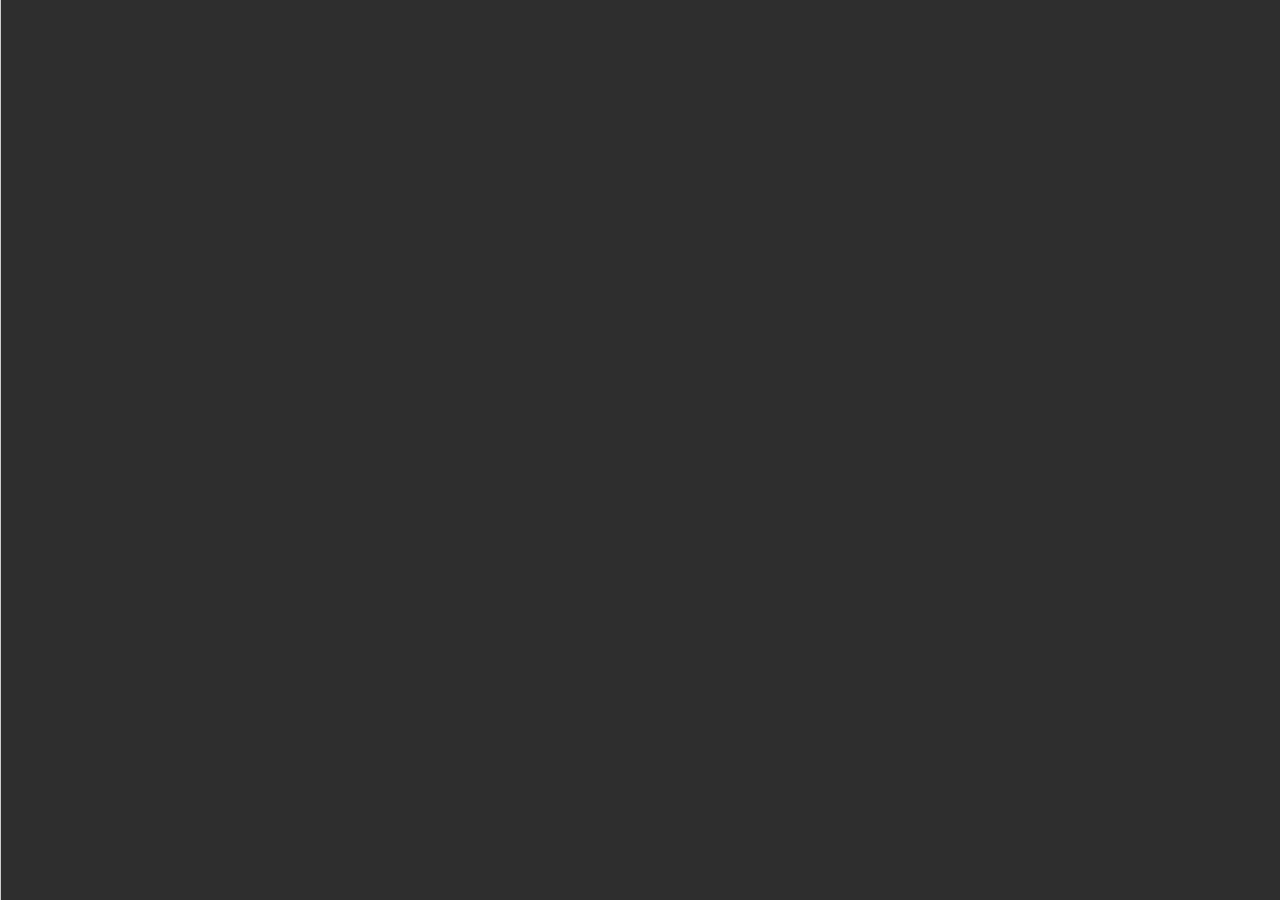
==== _Mauro/index.html @ 61592d6a "add categorie lista vini (eg. bianchi, rossi) add _Mauro folder" ====
<!DOCTYPE html>
<html lang="it">

<head>
    <meta charset="UTF-8">
    <meta http-equiv="X-UA-Compatible" content="IE=edge">
    <meta name="viewport" content="width=device-width, initial-scale=1.0">
    <!-- nota: TODO favicon placeholder-->
    <link rel="icon" type="image/png" href="resources/images/shape_circle_icon.png" />
    <link rel="stylesheet" href="style.css">
    <!-- font awesome link cdn js -->
    <link rel="stylesheet" href="https://cdnjs.cloudflare.com/ajax/libs/font-awesome/6.4.2/css/all.min.css"
        integrity="sha512-z3gLpd7yknf1YoNbCzqRKc4qyor8gaKU1qmn+CShxbuBusANI9QpRohGBreCFkKxLhei6S9CQXFEbbKuqLg0DA=="
        crossorigin="anonymous" referrerpolicy="no-referrer" />
    </link>

    <!-- nota: TODO html page title -->
    <title>Menu</title>
</head>

<body class="dark-mode">
    <div class="contenitore-sito">
        <!-- #nav-categorie si riferisce al menù a tendina + -->
        <!-- <nav id="nav-categorie"> -->
        <nav id="nav-categorie" class="open">
            <div class="nav-categorie-header open">
                <a class="navbar-logo fadein-logo fadein" href="#">
                    <img class="ristorante-logo" src="resources/images/ristorante-logo.png" alt="">
                </a>
            </div>
            <div class="nav-categorie-body">
                <div class="inner">
                    <ul id="nav-categorie-ul">
                        <li><a href="javascript:void(0)" onclick="apriCategoria(event, 'Menu')">Menu</a></li>
                        <li><a href="javascript:void(0)" onclick="apriCategoria(event, 'Dolci')">Dolci</a></li>
                        <li><a href="javascript:void(0)" onclick="apriCategoria(event, 'Lista Vini')">Lista Vini</a>
                        </li>
                        <li><a href="javascript:void(0)" onclick="apriCategoria(event, 'Bevande')">Bevande</a></li>
                        <li><a href="javascript:void(0)" onclick="apriCategoria(event, 'Business Lunch')">Business
                                Lunch</a></li>
                    </ul>
                </div>

            </div>
            <!-- dropdown menu-->
            <div class="nav-categorie-footer">
                <div class="dropdown">
                    <button class="dropbtn">Lingua <i class="fa fa-angle-up" aria-hidden="true"></i></button>
                    <div class="dropdown-contenuto">
                        <a href="#">🇮🇹 Italiano</a></li>
                        <a href="../en/index.html">🇬🇧 English</a></li>
                        <a href="../fr/index.html">🇫🇷 Français</a></li>
                        <a href="../de/index.html">🇩🇪 Deutsch</a></li>
                    </div>
                </div>
            </div>
            <!-- <div class="nav-categorie-footer">
                <ul class="linguaggi">
                    <li class="lang-btn corrente"><a href="#">IT</a></li>
                    <li class="lang-btn"><a href="../en/index.html">EN</a></li>
                </ul>
            </div> -->
            <!-- <div class="nav-categorie-footer">
                <ul class="linguaggi">
                    <li class="lang-btn corrente"><a href="#">IT</a></li>
                    <li class="lang-btn"><a href="../en/index.html">EN</a></li>
                </ul>
            </div> -->

        </nav>

        <div class="contenitore-main">
            <div class="navbar">
                <a class="navbar-brand" href="#">Menu</a>
                <a class="navbar-logo" href="#">
                    <img class="ristorante-logo" src="resources/images/ristorante-logo.png" alt="">
                </a>
                <div class="nav-categorie-btn nav-categorie-bars open">
                    <i class="fa-solid fa-bars"></i>
                </div>

                <!-- + menu button -->
                <!-- <div class="nav-categorie-btn plus open">
                    <span class="menu-line"></span>
                    <span class="menu-line"></span>
                </div> -->

                <!-- display:none disabled dark mode button in style -->
                <button class="mode-toggle-btn dark-light" onclick="toggleMode()">
                </button>

            </div>

            <section class="nav-sottocategorie">
                <div class="contenitore-sottocategorie">
                    <nav class="nav nav-pills nav-justified tabbable" id="tab-personalizzato" role="tablist">
                        <div class="nav-sottocategoria" onclick="apriSottocategoria(event, 'Antipasti')">
                            Antipasti</div>
                        <div class="nav-sottocategoria" onclick="apriSottocategoria(event, 'Sushi')">Sushi
                        </div>
                        <div class="nav-sottocategoria" onclick="apriSottocategoria(event, 'Piatti Caldi')">Piatti Caldi
                        </div>
                        <div class="nav-sottocategoria" onclick="apriSottocategoria(event, 'Tempura')">Alternativa alla carne</div>
                        <div class="nav-sottocategoria" onclick="apriSottocategoria(event, 'Uramaki')">Contorni</div>
                        <!-- <div class="nav-sottocategoria selezionato"
                            onclick="apriSottocategoria(event, 'Vini Bianchi DEV')">
                            Vini Bianchi</div> -->
                    </nav>
                </div>
            </section>

            <section id="contenuto-personalizzato">

                <div class="contenitore-piatti">
                    <!-- sottocategoria-pannello  -->
                    <div class="sottocategoria-pannello" id="Antipasti" aria-labelledby="nav-sottocategoria">
                        <div class="piatto" id="el_000000">
                            <div class="riga contenitore-immagine">
                                <div class="contenuto-immagine"
                                    style="background-image:url(resources/images/piatti/placeholder.jpeg)">
                                </div>
                            </div>
                            <div class="riga contenitore-testo">
                                <h3 class="titolo-piatto">titolo piatto</h3>
                                <div class="allergeni-info">
                                    <h3><a data-toggle="overlay-allergeni-modale" data-target="allergeni-info"
                                            data-json="000001"><i class="fas fa-info-circle" aria-hidden="true"></i></a>
                                    </h3>
                                </div>
                                <p class="descrizione-piatto">
                                    <span>descrizione del piatto.</span>
                                </p>
                                <p class="prezzo-piatto">
                                    <span><span class="valuta">€</span> -- </span>
                                </p>
                            </div>
                        </div>
                    </div>
                    <div class="sottocategoria-pannello" id="Sushi" aria-labelledby="nav-sottocategoria">
                        <!-- esempio di singolo elemento del menù .piatto -->
                        <div class="piatto" id="el_000001">
                            <div class="riga contenitore-immagine">
                                <div class="contenuto-immagine"
                                    style="background-image:url(resources/images/piatti/5.jpeg)">
                                </div>
                            </div>
                            <div class="riga contenitore-testo">
                                <script>
                                    // gli allergeni con item={value} otterranno la classe "on"
                                    // allergeni_items["i_000001"] = { "allergeni": { "0": 32, "1": 33, "2": 35 } };
                                </script>
                                <h3 class="titolo-piatto">Wagyu Usuzukuri A5</h3>
                                <div class="allergeni-info">
                                    <h3><a data-toggle="overlay-allergeni-modale" data-target="allergeni-info"
                                            data-json="000001"><i class="fas fa-info-circle" aria-hidden="true"></i></a>
                                    </h3>
                                </div>
                                <p class="descrizione-piatto">
                                    <span>Carpaccio di manzo nobile giapponese, leggermente scottato servito con
                                        battuta di pomodoro fresco e salsa nishiki</span>
                                </p>
                                <p class="prezzo-piatto">
                                    <span><span class="valuta">€</span> 26 </span>
                                </p>
                            </div>
                        </div>
                        <!-- esempio di singolo elemento del menù .piatto -->
                        <div class="piatto" id="el_000001">
                            <div class="riga contenitore-immagine">
                                <div class="contenuto-immagine"
                                    style="background-image:url(resources/images/piatti/4.jpeg)">
                                </div>
                            </div>
                            <div class="riga contenitore-testo">
                                <script>
                                    // gli allergeni con item={value} otterranno la classe "on"
                                    // allergeni_items["i_000001"] = { "allergeni": { "0": 32, "1": 33, "2": 35 } };
                                </script>
                                <h3 class="titolo-piatto">Wagyu Usuzukuri A5</h3>
                                <div class="allergeni-info">
                                    <h3><a data-toggle="overlay-allergeni-modale" data-target="allergeni-info"
                                            data-json="000001"><i class="fas fa-info-circle" aria-hidden="true"></i></a>
                                    </h3>
                                </div>
                                <p class="descrizione-piatto">
                                    <span>Carpaccio di manzo nobile giapponese, leggermente scottato servito con
                                        battuta di pomodoro fresco e salsa nishiki</span>
                                </p>
                                <p class="prezzo-piatto">
                                    <span><span class="valuta">€</span> 26 </span>
                                </p>
                            </div>
                        </div>
                        <div class="piatto" id="el_000001">
                            <div class="riga contenitore-immagine">
                                <div class="contenuto-immagine"
                                    style="background-image:url(resources/images/piatti/3.jpeg)">
                                </div>
                            </div>
                            <div class="riga contenitore-testo">
                                <h3 class="titolo-piatto">Wagyu Usuzukuri A5</h3>
                                <div class="allergeni-info">
                                    <h3><a data-toggle="overlay-allergeni-modale" data-target="allergeni-info"
                                            data-json="000001"><i class="fas fa-info-circle" aria-hidden="true"></i></a>
                                    </h3>
                                </div>
                                <p class="descrizione-piatto">
                                    <span>Carpaccio di manzo nobile giapponese, leggermente scottato servito con
                                        battuta di pomodoro fresco e salsa nishiki</span>
                                </p>
                                <p class="prezzo-piatto">
                                    <span><span class="valuta">€</span> 26 </span>
                                </p>
                            </div>
                        </div>
                    </div>
                    <div class="sottocategoria-pannello" id="Piatti Caldi" aria-labelledby="nav-sottocategoria">
                        <div class="piatto" id="el_000000">
                            <div class="riga contenitore-immagine">
                                <div class="contenuto-immagine"
                                    style="background-image:url(resources/images/piatti/placeholder.jpeg)">
                                </div>
                            </div>
                            <div class="riga contenitore-testo">
                                <h3 class="titolo-piatto">titolo piatto</h3>
                                <div class="allergeni-info">
                                    <h3><a data-toggle="overlay-allergeni-modale" data-target="allergeni-info"
                                            data-json="000001"><i class="fas fa-info-circle" aria-hidden="true"></i></a>
                                    </h3>
                                </div>
                                <p class="descrizione-piatto">
                                    <span>descrizione del piatto.</span>
                                </p>
                                <p class="prezzo-piatto">
                                    <span><span class="valuta">€</span> -- </span>
                                </p>
                            </div>
                        </div>
                    </div>
                    <div class="sottocategoria-pannello" id="Tempura" aria-labelledby="nav-sottocategoria">
                        <div class="piatto" id="el_000000">
                            <div class="riga contenitore-immagine">
                                <div class="contenuto-immagine"
                                    style="background-image:url(resources/images/piatti/placeholder.jpeg)">
                                </div>
                            </div>
                            <div class="riga contenitore-testo">
                                <h3 class="titolo-piatto">titolo piatto</h3>
                                <div class="allergeni-info">
                                    <h3><a data-toggle="overlay-allergeni-modale" data-target="allergeni-info"
                                            data-json="000001"><i class="fas fa-info-circle" aria-hidden="true"></i></a>
                                    </h3>
                                </div>
                                <p class="descrizione-piatto">
                                    <span>descrizione del piatto.</span>
                                </p>
                                <p class="prezzo-piatto">
                                    <span><span class="valuta">€</span> -- </span>
                                </p>
                            </div>
                        </div>
                    </div>
                    <div class="sottocategoria-pannello" id="Uramaki" aria-labelledby="nav-sottocategoria">
                        <div class="piatto" id="el_000000">
                            <div class="riga contenitore-immagine">
                                <div class="contenuto-immagine"
                                    style="background-image:url(resources/images/piatti/placeholder.jpeg)">
                                </div>
                            </div>
                            <div class="riga contenitore-testo">
                                <h3 class="titolo-piatto">titolo piatto</h3>
                                <div class="allergeni-info">
                                    <h3><a data-toggle="overlay-allergeni-modale" data-target="allergeni-info"
                                            data-json="000001"><i class="fas fa-info-circle" aria-hidden="true"></i></a>
                                    </h3>
                                </div>
                                <p class="descrizione-piatto">
                                    <span>descrizione del piatto.</span>
                                </p>
                                <p class="prezzo-piatto">
                                    <span><span class="valuta">€</span> -- </span>
                                </p>
                            </div>
                        </div>
                    </div>
                </div>
        </div>
    </div>


    <!-- overlay per lo zoom quando immagine cliccata -->
    <div class="overlay overlay-immagine">
        <div class="overlay-immagine-wrapper">
            <div class="overlay-immagine-zoom"></div>
        </div>
    </div>
    <!-- overlay allergeni -->
    <div class="overlay overlay-allergeni">
        <div class="overlay-contenuto">
            <div class="overlay-header">
                <!-- <button type="button" class="close" data-dismiss="modal" aria-label="Close">
                                <span aria-hidden="true">×</span></button> -->
                <a href="#" class="overlay-close-btn">
                    <span class="menu-line"></span>
                    <span class="menu-line"></span>
                    <!-- hamburger alternative -->
                </a>
            </div>

            <div class="overlay-body">
                <h2>Allergeni</h2>
                <ul class="overlay-icone">
                    <li class="overlay-icona" item="30">
                        <img src="resources/images/ICONE_OSTE_PNG_48w/48w_allergeni/30_Cereali-48px.png" alt="">
                        <p class="titolo">Cereali</p>
                    </li>
                    <li class="overlay-icona" item="31">
                        <img src="resources/images/ICONE_OSTE_PNG_48w/48w_allergeni/31_Crostacei-48px.png" alt="">
                        <p class="titolo">Crostacei</p>
                    </li>
                    <li class="overlay-icona" item="32">
                        <img src="resources/images/ICONE_OSTE_PNG_48w/48w_allergeni/32_Uova-48px.png" alt="">
                        <p class="titolo">Uova</p>
                    </li>
                    <li class="overlay-icona" item="33">
                        <img src="resources/images/ICONE_OSTE_PNG_48w/48w_allergeni/33_Pesce-48px.png" alt="">
                        <p class="titolo">Pesce</p>
                    </li>
                    <li class="overlay-icona" item="34">
                        <img src="resources/images/ICONE_OSTE_PNG_48w/48w_allergeni/34_Arachidi-48px.png" alt="">
                        <p class="titolo">Arachidi</p>
                    </li>
                    <li class="overlay-icona" item="35">
                        <img src="resources/images/ICONE_OSTE_PNG_48w/48w_allergeni/35_Soia-48px.png" alt="">
                        <p class="titolo">Soia</p>
                    </li>
                    <li class="overlay-icona" item="36">
                        <img src="resources/images/ICONE_OSTE_PNG_48w/48w_allergeni/36_Latte-48px.png" alt="">
                        <p class="titolo">Latte</p>
                    </li>
                    <li class="overlay-icona" item="37">
                        <img src="resources/images/ICONE_OSTE_PNG_48w/48w_allergeni/37_Frutta_a_guscio-48px.png" alt="">
                        <p class="titolo">Frutta a guscio</p>
                    </li>
                    <li class="overlay-icona" item="38">
                        <img src="resources/images/ICONE_OSTE_PNG_48w/48w_allergeni/38_Sedano-48px.png" alt="">
                        <p class="titolo">Sedano</p>
                    </li>
                    <li class="overlay-icona" item="39">
                        <img src="resources/images/ICONE_OSTE_PNG_48w/48w_allergeni/39_Senape-48px.png" alt="">
                        <p class="titolo">Senape</p>
                    </li>
                    <li class="overlay-icona" item="40">
                        <img src="resources/images/ICONE_OSTE_PNG_48w/48w_allergeni/40_Semi_di_sesamo-48px.png" alt="">
                        <p class="titolo">Semi di sesamo</p>
                    </li>
                    <li class="overlay-icona" item="41">
                        <img src="resources/images/ICONE_OSTE_PNG_48w/48w_allergeni/41_Anidride_solforsa-48px.png"
                            alt="">
                        <p class="titolo">Anidride solforosa</p>
                    </li>
                    <li class="overlay-icona" item="42">
                        <img src="resources/images/ICONE_OSTE_PNG_48w/48w_allergeni/42_Lupini-48px.png" alt="">
                        <p class="titolo">Lupini</p>
                    </li>
                    <li class="overlay-icona" item="43">
                        <img src="resources/images/ICONE_OSTE_PNG_48w/48w_allergeni/43_Molluschi-48px.png" alt="">
                        <p class="titolo">Molluschi</p>
                    </li>
                </ul>
            </div>
        </div>
    </div>

    </section>

    </div>

    </div>

    <script src="script.js"></script>
</body>

</html>
---- _Mauro/style.css ----
@font-face {
  font-family: "Figtree-Regular";
  src: url("resources/fonts/Figtree-Regular.ttf");
}
@font-face {
  font-family: "Figtree-SemiBold";
  src: url("resources/fonts/Figtree-SemiBold.ttf");
}

/* css per desktop / tablet screens */
@media only screen and (min-width: 780px) {
  .contenitore-main {
    max-width: 780px;
  }

  /* .navbar {
    z-index: 1 !important;
  } */

  /* .nav-categorie-header {
    min-height: 200px;
  } */

  /* logo inside the menu for the desktop version */

  #nav-categorie .nav-categorie-body {
    padding-top: 0px !important;
  }

  #nav-categorie .nav-categorie-body li {
    font-size: 1.4rem !important;
  }

  .ristorante-logo {
    max-width: 160px;
    /* max-height: 160px; */
  }

  .navbar {
    padding: 10px 65px !important;
  }
}

/* css per mobile */
*,
::after,
::before {
  box-sizing: border-box;
}

* {
  /* transition for dark/light mode */
  transition: color 0.3s ease-in, background-color 0.3s ease-in,
    border 0.3s ease-in, border-bottom 0.3s ease-in,
    scrollbar-color 0.3s ease-in, border-width 0ms ease;
}

/* for light mode */
:root {
  --primary: #fff;
  --secondary: #404040;
  --tertiary: #cdcdcd;
  --quaternary: #202020;
  --quinary: #253843;
  --senary: #cdcdc9;
  --border1: 1px solid var(--tertiary);
  --gradientPink: linear-gradient(to top, #dad4fc 0%, #f3e7e9 100%);
  --left-right-standard-padding: 20px;
}

/* light mode */
/* @media (prefers-color-scheme: light) {
} */

/* Hide scrollbar for browsers */
/* Chrome Safari Opera */
/* IE and Edge */
/* Firefox */
/* html ::-webkit-scrollbar {
  display: none;
}
html {
  -ms-overflow-style: none;
  scrollbar-width: none !important;
} */

body {
  font-family: "Figtree-Regular", sans-serif;
  height: auto;
  margin: 0;
  padding: 0;
  background-image: linear-gradient(to top, #dad4fc 0%, #f3e7e9 100%);
  width: 100% !important;
  overflow-x: hidden;

  /* calcola dimensione scrollbar in variabile */
  --scrollbar-width: calc(100vw - 100%);
}

/* dark mode inizio */
body.dark-mode {
  --primary: #2e2e2e;
  --secondary: #f7f7f7;
  --tertiary: #9e9e9e;
  --quaternary: #fdfdfd;
  --quinary: #cdcdc9;
  --senary: #3c4449;
}
/* dark mode fine */

/* dark/light mode button */
.mode-toggle-btn {
  display: none;
  position: absolute;
  bottom: 10px;
  left: 10px;
  padding: 10px;
  border: none;
  /* border-radius: 50%; */
  /* background-color: var(--primary); */
  /* color: var(--secondary); */
  background-color: var(--secondary);
  /* color: red; */
  /* background-image: linear-gradient(90deg, white, white 50%, #303030 50%);
  box-shadow: 2px 2px 12px 6px rgba(0, 0, 0, 0.); */
  /* transition: background-color 1s ease-in-out; */
  cursor: pointer;
  width: 10px;
  height: 10px;
  border-radius: 50%;
}

a {
  text-decoration: none;
  color: var(--secondary);
}

/* .no-overflow {
  overflow-x: hidden !important;
  overflow-y: hidden !important;
} */

.navbar-brand {
  flex: 0;
  font-size: 1.6rem;
  font-weight: 700;
  white-space: inherit;
  color: var(--quaternary);
  visibility: hidden;
  width: 68px;
  height: 68px;
}

.navbar-logo img {
  max-width: 110px;
  padding-top: 16px;
  /* max-height: 160px; */
}

.navbar-logo.fadein-logo img {
  max-width: 160px;
  max-height: 160px;
}

.nav-categorie-bars {
  display: flex;
  align-items: center;
  justify-content: center;
  z-index: 1000;
  /* padding: 22px; */
  cursor: pointer;
  color: var(--secondary);
  /* opacity: 0;
  transition: opacity 300ms ease-out; */
  /* transform: scale(1.2); */
  font-size: 1.2em;
  width: 68px;
  height: 68px;
}

.nav-categorie-btn.plus,
.overlay-close-btn {
  flex: 0;
  z-index: 1000;
  transition: transform 1s cubic-bezier(0.22, 1, 0.22, 1);
  padding: 10px;
  cursor: pointer;
}

.nav-categorie-btn.open {
  transform: rotate(-135deg) translateZ(0px);
  transform-origin: center;
  visibility: hidden;
  animation: fadeOut 300ms ease-out forwards;
}

.nav-categorie-btn span.menu-line,
.overlay-close-btn span.menu-line {
  width: 26px;
  height: 2px;
  background-color: var(--secondary);
  position: relative;
  display: block;
  margin-bottom: 6px;
}

.menu-line:first-child {
  top: 7px;
}

.menu-line:nth-child(2) {
  transform: rotate(90deg);
}

.navbar {
  /* z-index: 200; */
  min-height: 120px;
  background-color: var(--primary);
  display: flex;
  flex-wrap: nowrap;
  align-items: center;
  margin-left: auto;
  /* padding: 10px 35px; */
  position: relative;
  justify-content: space-between;
  box-shadow: 2px 2px 12px 6px rgba(0, 0, 0, 0.1);
}

nav#nav-categorie {
  position: fixed;
  top: 0;
  right: 0;
  width: 100%;
  height: 100%;
  background-color: var(--primary);
  z-index: 100;
  opacity: 0;
  transition: all 0.3s ease;
  padding: 0;
  transform: translateX(100%);
  border-left: var(--border1);
}

/* animazione nav-categorie cascade fade-in */
nav#nav-categorie.open > * {
  opacity: 0;
  animation: fadeIn 500ms ease-in-out forwards;
}

nav#nav-categorie.open > *:nth-child(1) {
  animation-delay: 200ms;
}
nav#nav-categorie.open > *:nth-child(2) {
  animation-delay: 400ms;
}

nav#nav-categorie.open > *:nth-child(3) {
  animation-delay: 600ms;
}

@keyframes fadeIn {
  from {
    opacity: 0;
  }
  to {
    opacity: 1;
  }
}

nav#nav-categorie.open {
  width: 100%;
  display: flex;
  flex-direction: column;
  justify-content: center;
  z-index: 100;
  opacity: 1;
  transition: all 0.3s ease;
  transform: translateX(0);
  overflow-x: hidden !important;
  /* overflow-y: hidden !important; */
}

nav#nav-categorie a.close-menu {
  position: absolute;
  right: 35px;
  top: 35px;
  color: var(--primary);
}

#nav-categorie .nav-categorie-header {
  display: flex;
  align-items: center;
  justify-content: center;
  width: 100%;
  min-height: 180px;
  /* padding-top: 20px; */
}

/* #nav-categorie .linguaggi {
  display: block;
  padding: 0;
  margin: 0;
  line-height: 2rem;
}

#nav-categorie .linguaggi .lang-btn {
  display: inline-block;
  border-width: 0;
  margin-right: 10px;
  font-weight: 700;
}

#nav-categorie .linguaggi .lang-btn a {
  padding: 10px 18px;
  border: 1px solid var(--secondary);
  color: var(--secondary);
  border-radius: 10px;
  font-size: 1rem;
  opacity: 0.3;
} */

#nav-categorie .nav-categorie-body {
  padding-top: 80px;
  padding-bottom: 80px;
  /* flex-basis: 100%; */
  width: 100%;
  /* max-width: 100%; */
  max-height: 100%;
  overflow-y: auto;
  /* Modifiche da Nuove note 11.12.2023  */
  /* position: absolute; */
  /* top: 120px;
  bottom: 120px; */
  display: flex;
  flex-direction: column;
  justify-content: center;
  align-items: center;
}

#nav-categorie .inner {
  width: 75%;
}

#nav-categorie .nav-categorie-body ul {
  padding: 0;
  margin: 0;
  display: block;
}
#nav-categorie .nav-categorie-body li {
  list-style: none;
  font-size: 1.2rem;
  font-weight: 400;
  text-align: center;
  padding-top: 15px;
  padding-bottom: 15px;
  width: 100%;
  overflow: hidden;
}

#nav-categorie .nav-categorie-body li:not(:last-child) {
  /* border-bottom: 2px solid var(--tertiary); */
  border-bottom: 2px solid transparent;
  border-image: linear-gradient(
    0.25turn,
    rgba(255, 255, 255, 0),
    var(--tertiary),
    rgba(255, 255, 255, 0)
  );
  border-image-slice: 1;
}

#nav-categorie .nav-categorie-body li a {
  display: block;
  padding: 8px 0;
  line-height: 1.25rem;
}
#nav-categorie .nav-categorie-body li a.selezionato {
  font-weight: 700;
  transform: scale(1.1);
}

/* #nav-categorie .linguaggi .lang-btn.corrente a {
  border: 1px solid var(--primary);
  color: var(--primary);
  opacity: 1;
} */

#nav-categorie .nav-categorie-footer {
  position: absolute;
  bottom: 0;
  display: flex;
  flex-direction: row;
  justify-content: center;
  align-items: center;
  padding: 20px;
  width: 100%;
}

/* dropdown linguaggi start */
.dropbtn {
  background-color: var(--primary);
  color: var(--secondary);
  padding: 16px;
  font-size: 16px;
  border: none;
  border: 1px solid var(--secondary);
  border-radius: 5px;
  cursor: pointer;
}

/* The container <div> - needed to position the dropdown content */
.dropdown {
  position: relative;
  display: inline-block;
  color: white;
  display: flex;
}

/* Dropdown Content (Hidden by Default) */
.dropdown-contenuto {
  flex-direction: column;
  display: none;
  position: absolute;
  bottom: 100%;
  min-width: 150px;
  box-shadow: 0px 8px 16px 0px rgba(0, 0, 0, 0.2);
  z-index: 1;
  border-radius: 5px;
  /* border: 1px solid var(--secondary); */
}

/* Links inside the dropdown */
.dropdown-contenuto a {
  background-color: var(--primary);
  /* color: black; */
  padding: 20px;
  /* padding: 12px 16px; */
  text-decoration: none;
  display: block;
  opacity: 1;
}

/* Change color of dropdown links on hover */
.dropdown-contenuto a:hover {
  background-color: var(--senary);
}

/* Show the dropdown menu on hover */
/* .dropdown:hover .dropdown-contenuto, */
.dropdown .dropdown-contenuto.open {
  display: flex !important;
}

/* Change the background color of the dropdown button when the dropdown content is shown */
/* .dropdown:hover .dropbtn {
  background-color: #3e8e41;
} */

/* dropdown linguaggi end */

.logo {
  margin: auto;
}

#nav-categorie .nav-categorie-body ul li a {
  color: var(--secondary);
}

#nav-categorie .linguaggi .lang-btn.corrente a {
  border-color: var(--secondary);
  color: var(--secondary);
}

.contenitore-main {
  position: relative;
  margin: 0 auto;
  background-color: var(--primary);
  min-height: 100vh;
  padding-bottom: 50px;
  box-sizing: border-box;
  border-left: var(--border1);
  border-right: var(--border1);
}

/* Categorie */
.nav-sottocategorie {
  margin-top: 16px;
  /* Modifiche da Nuove note 11.12.2023  */
  /* border-bottom: 3px solid var(--tertiary); */
}
.nav-sottocategorie .contenitore-sottocategorie {
  padding-left: var(--left-right-standard-padding);
  padding-right: var(--left-right-standard-padding);
}

#tab-personalizzato {
  scrollbar-color: var(--tertiary) var(--primary);
  scrollbar-width: thin;
}

#tab-personalizzato::-webkit-scrollbar {
  height: 5px;
}

/* Track */
#tab-personalizzato::-webkit-scrollbar-track {
  background-color: var(--primary);
}

/* Handle */
#tab-personalizzato::-webkit-scrollbar-thumb {
  background-color: var(--tertiary);
}

/* Handle on hover */
#tab-personalizzato::-webkit-scrollbar-thumb:hover {
  background-color: var(--secondary);
}

#tab-personalizzato {
  width: 100%;
  margin-bottom: -3px;
  display: flex;
}
.tabbable.nav-pills {
  overflow-x: auto;
  overflow-y: hidden;
  flex-wrap: nowrap;
  overscroll-behavior: contain;
  scroll-behavior: smooth;
}
.nav-sottocategoria {
  margin: 0.5rem 0.7rem;
  font-size: 1.2rem;
  text-align: center;
  cursor: pointer;
  white-space: nowrap;
  border-radius: 0;
  color: var(--tertiary);
  font-weight: 700;
}

.nav-sottocategoria.selezionato,
.nav-pills .show > .nav-sottocategoria {
  background-color: transparent;
  color: var(--secondary);
  margin-bottom: 6px;
  border-bottom: 3px solid var(--quaternary);
}

/* Fine categorie*/

.contenitore-sito {
  position: relative;
  right: 0%;
  transition: all 0.5s ease;
  min-height: 100%;
  overflow-x: hidden;
}
.contenitore-sito .overlay {
  position: fixed;
  top: 0;
  left: 0;
  background-color: transparent;
  /* height: 100%; */
  width: 0%;
  z-index: 99;
  opacity: 0;
  transition: background-color 0.3s ease, opacity 0.3s ease;
}
.contenitore-sito .overlay.selezionato {
  background-color: rgba(0, 0, 0, 0.3);
  width: 100%;
  opacity: 1;
}
.contenitore-piatti {
  display: flex;
  padding: var(--left-right-standard-padding);
}

.sottocategoria-pannello {
  width: 100%;
  display: none;
}

.sottocategoria-pannello.selezionato {
  display: block;
  animation: fade 300ms ease-in-out;
}

@keyframes fade {
  0% {
    opacity: 0;
  }
  100% {
    opacity: 1;
  }
}

.riga {
  display: -ms-flexbox;
  display: inline-block;
}

.piatto {
  margin-bottom: 30px;
}

.piatto .contenitore-immagine {
  margin-bottom: 30px;
  display: block;
}

.piatto .contenitore-immagine img {
  max-width: 200px;
  max-height: 200px;
  object-fit: cover;
  object-position: center;
}

.piatto h2.break {
  font-size: 1rem;
  text-transform: uppercase;
  margin-top: 60px;
}

.piatto h3 {
  font-size: 1.1rem;
  font-weight: 600;
  color: var(--secondary);
  margin-bottom: 0.5rem;
  display: inline;
}

.piatto p {
  color: var(--quinary);
  margin-top: 0.6rem;
  margin-bottom: 0.6rem;
  line-height: 1.2rem;
}

.piatto p.prezzo-piatto span.valuta {
  text-transform: uppercase;
}

.piatto p span:after {
  content: "|";
  margin-left: 5px;
  margin-right: 5px;
  color: var(--secondary);
}

.piatto p span:last-child:after {
  content: "";
  margin-left: 0;
  margin-right: 0;
}

.piatto .allergeni-info {
  display: inline;
  position: absolute;
  right: var(--left-right-standard-padding);
}

.allergeni-info a {
  color: #cdcdcd;
  cursor: pointer;
}

.allergeni-info a:hover {
  color: var(--secondary);
}

.piatto .allergeni-info .fas {
  font-size: 1.4rem;
}

.contenitore-immagine {
  position: relative;
  padding-bottom: calc(100% / 1.5);
  height: 0;
}

.contenuto-immagine {
  width: 100%;
  height: 100%;
  position: absolute;
  left: 0;
  background-size: cover;
  background-repeat: no-repeat;
  background-position: center center;
  border-radius: 10px;
}

.riga.contenitore-testo {
  /* position: relative; */
  -ms-flex: 0 0 100%;
  flex: 0 0 100%;
  width: 100%;
  /* padding-right: 36px; */
}
/* Fine contenuto */

/* overlay inizio */
.overlay-contenuto {
  position: relative;
  display: -ms-flexbox;
  display: flex;
  -ms-flex-direction: column;
  flex-direction: column;
  width: 500px;
  max-width: 80%;
  margin: 1.75rem auto;
  pointer-events: auto;
  background-color: transparent;
  background-clip: padding-box;
  border: 1px solid rgba(0, 0, 0, 0.2);
  border-radius: 0.3rem;
  outline: 0;
  background-color: var(--primary);
}

.overlay-header {
  display: -ms-flexbox;
  display: flex;
  flex-direction: row-reverse;
  -ms-flex-align: end;
  align-items: flex-end;
  -ms-flex-pack: justify;
  justify-content: space-between;
  padding: 1rem 1rem;
  background-color: #f7f7f7;
  border: none;
  /* border-bottom: 1px solid #000; */
  border-top-left-radius: calc(0.3rem - 1px);
  border-top-right-radius: calc(0.3rem - 1px);
}

.overlay {
  opacity: 0;
  position: fixed;
  width: 100%;
  height: 100%;
  top: 0;
  left: 0;
  right: 0;
  bottom: 0;
  background: rgba(0, 0, 0, 0.5);
  z-index: -1;
}

.overlay.show {
  z-index: 1001;
  opacity: 1;
  display: flex;
  justify-content: center;
  align-items: center;
  transition: all 0.15s linear;
}

.overlay-contenuto {
  position: relative;
  transform: translate(0, -50px);
  transition: transform 0.3s ease-out;
  z-index: 1005;
}

.overlay-contenuto.fadeIn {
  transform: translate(0, 0);
}

.overlay-close-btn {
  transform: rotate(45deg);
}

.overlay-body {
  padding: 0rem 1.8rem 1.8rem 1.8rem;
  /* ignore light/dark mode */
  background-color: #f7f7f7;
  border-bottom-left-radius: calc(0.3rem - 1px);
  border-bottom-right-radius: calc(0.3rem - 1px);
}

/* icone allergeni old, flex */
/* .overlay-body ul {
  margin: 0;
  padding: 0;
  display: flex;
  flex-wrap: wrap;
  align-items: center;
  justify-content: center;
  flex-basis: 21%;
} */

/* icone allergeni */
.overlay-body ul {
  display: grid;
  padding: 8px 16px;
  grid-template-columns: 25% 25% 25% 25%;
  grid-template-rows: auto;
  justify-items: center;
  align-items: center;
  align-items: space-evenly;
}

.overlay-body ul li {
  filter: opacity(0.3);
  display: flex;
  align-items: center;
  justify-content: center;
  text-align: center;
  margin: 0;
  list-style: none;
  display: inline;
  float: left;
  padding: 0px 16px;
}

.overlay-body ul li.on {
  filter: opacity(1);
}

.overlay-body ul li .titolo {
  font-size: x-small;
  text-align: center;
}

/* todo check */
.overlay-icona {
  display: flex;
  flex-direction: column;
  flex-shrink: 1;
  transform: scale(0.8);
}
/* overlay fine */

/* dev todo check dimensions*/
/* div.contenitore-piatti {
  border: 3px solid red;
}
div.sottocategoria-pannello {
  border: 2px solid greenyellow;
}
.piatto {
  border: 1px solid lightskyblue;
} */

/* button default styling */
button.accordion {
  margin: -1px !important;
  padding: 0.7rem 0.5rem;
  font-size: 1.2rem;
  font-weight: 400;
  text-align: center;
  white-space: nowrap;
  font-family: inherit;
  border: none;
  margin: 3px;
  border-radius: 0px;
  cursor: pointer;
  width: 100%;
  text-align: left;
  background-color: var(--primary);
  color: var(--quaternary);
  border: var(--border1);
  border-left: none;
  border-right: none;
}

button.accordion.active
/* button.accordion:hover */ {
  /* background-color: var(--tertiary); */
  /* color: var(--quinary); */
  font-weight: 700;
}

div.panel {
  max-height: 0;
  padding: 0 18px;
  overflow: hidden;
  transition: max-height 0.2s ease-out;
}

div.panel h3,
div.vini h2 {
  text-transform: uppercase;
  font-weight: 700;
  font-size: 1.1em;
  /* font-size: inherit; */
  color: var(--tertiary);
  margin: 16px 0 0 0;
}

div.panel h3:not(:first-child) {
  margin-top: 24px;
}

div.panel h4 {
  font-weight: 700;
  font-size: 1em;
  margin: 8px 0 0 0;
  color: var(--secondary);
}

div.panel h4:not(:first-of-type) {
  margin-top: 16px;
}

div.panel p.descrizione-vino {
  /* solo la descrizione del vino, non il prezzo */
  margin: 0px 0 0 0;
  font-size: small;
}

div.panel p {
  margin: 8px 0 8px 0;
  color: var(--secondary);
}

div.panel p.prezzo-piatto {
  margin: 4px 0 8px 0;
}

/* overlay per lo zoom immagini dei piatti */
.overlay-immagine-wrapper {
  width: 100%;
  height: 60%;
  display: flex;
  justify-content: center;
  align-items: center;
}

.overlay-immagine-zoom {
  width: 100%;
  height: 100%;
  padding: 0;
  display: block;
  background-size: cover;
  background-repeat: no-repeat;
  background-position: center center;
}
/* overlay per lo zoom immagini dei piatti end */
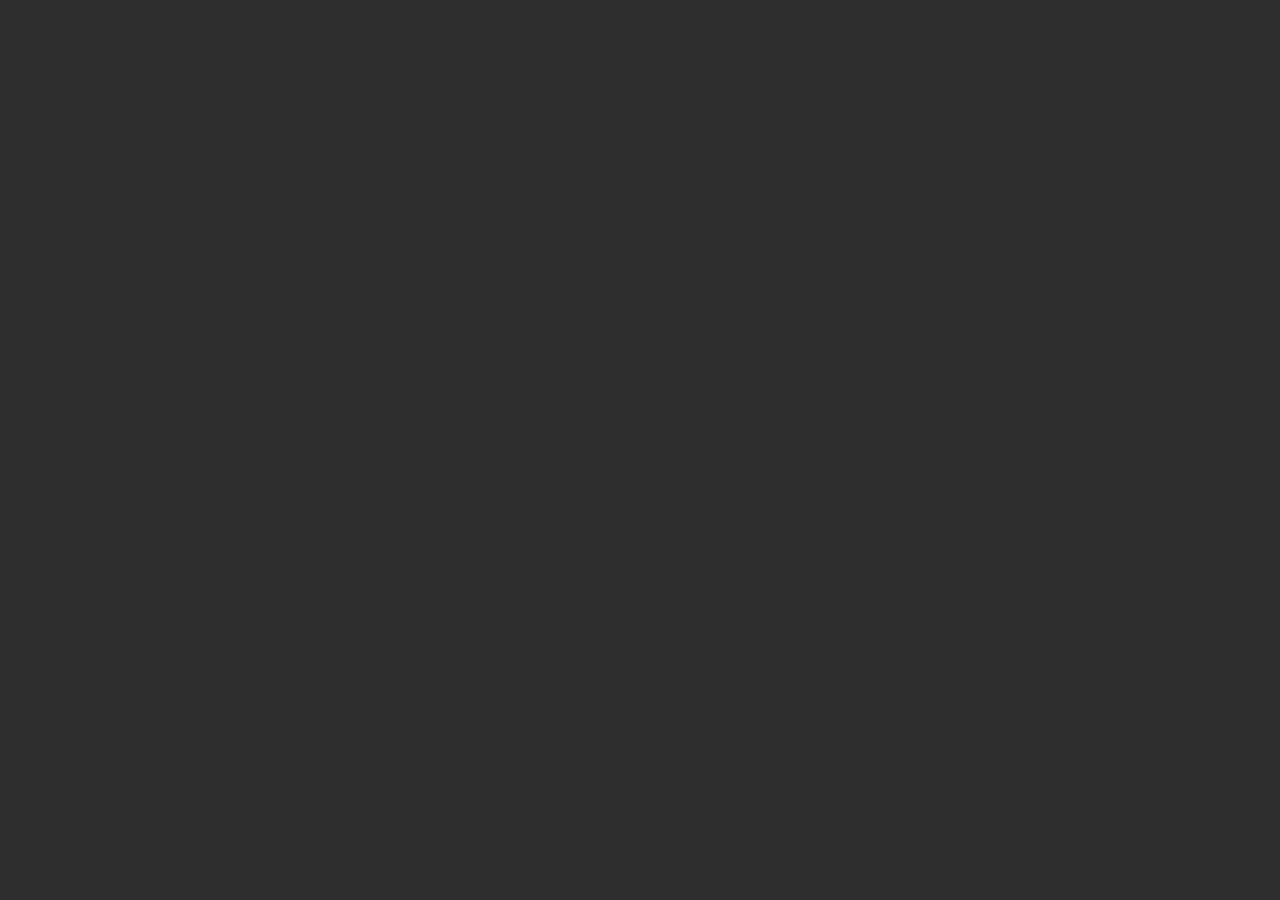
==== commit d919a30c: "merge changes main -> _Mauro" ====
--- a/_Mauro/index.html
+++ b/_Mauro/index.html
@@ -100,7 +100,8 @@
                         </div>
                         <div class="nav-sottocategoria" onclick="apriSottocategoria(event, 'Piatti Caldi')">Piatti Caldi
                         </div>
-                        <div class="nav-sottocategoria" onclick="apriSottocategoria(event, 'Tempura')">Alternativa alla carne</div>
+                        <div class="nav-sottocategoria" onclick="apriSottocategoria(event, 'Tempura')">Alternativa alla
+                            carne</div>
                         <div class="nav-sottocategoria" onclick="apriSottocategoria(event, 'Uramaki')">Contorni</div>
                         <!-- <div class="nav-sottocategoria selezionato"
                             onclick="apriSottocategoria(event, 'Vini Bianchi DEV')">
@@ -213,6 +214,8 @@
                                 </p>
                             </div>
                         </div>
+
+
                     </div>
                     <div class="sottocategoria-pannello" id="Piatti Caldi" aria-labelledby="nav-sottocategoria">
                         <div class="piatto" id="el_000000">
--- a/_Mauro/style.css
+++ b/_Mauro/style.css
@@ -268,10 +268,10 @@
 }
 
 nav#nav-categorie.open {
-  width: 100%;
+  width: 101%;
   display: flex;
   flex-direction: column;
-  justify-content: center;
+  justify-content: flex-start;
   z-index: 100;
   opacity: 1;
   transition: all 0.3s ease;
@@ -289,10 +289,11 @@
 
 #nav-categorie .nav-categorie-header {
   display: flex;
-  align-items: center;
+  /* align-items: center; */
   justify-content: center;
-  width: 100%;
-  min-height: 180px;
+  /* flex-direction: column; */
+  /* width: 100%; */
+  /* min-height: 180px; */
   /* padding-top: 20px; */
 }
 
@@ -320,7 +321,7 @@
 } */
 
 #nav-categorie .nav-categorie-body {
-  padding-top: 80px;
+  padding-top: 16px;
   padding-bottom: 80px;
   /* flex-basis: 100%; */
   width: 100%;
@@ -888,7 +889,7 @@
   font-size: 1.1em;
   /* font-size: inherit; */
   color: var(--tertiary);
-  margin: 16px 0 0 0;
+  margin: 16px 0 4px 0;
 }
 
 div.panel h3:not(:first-child) {
